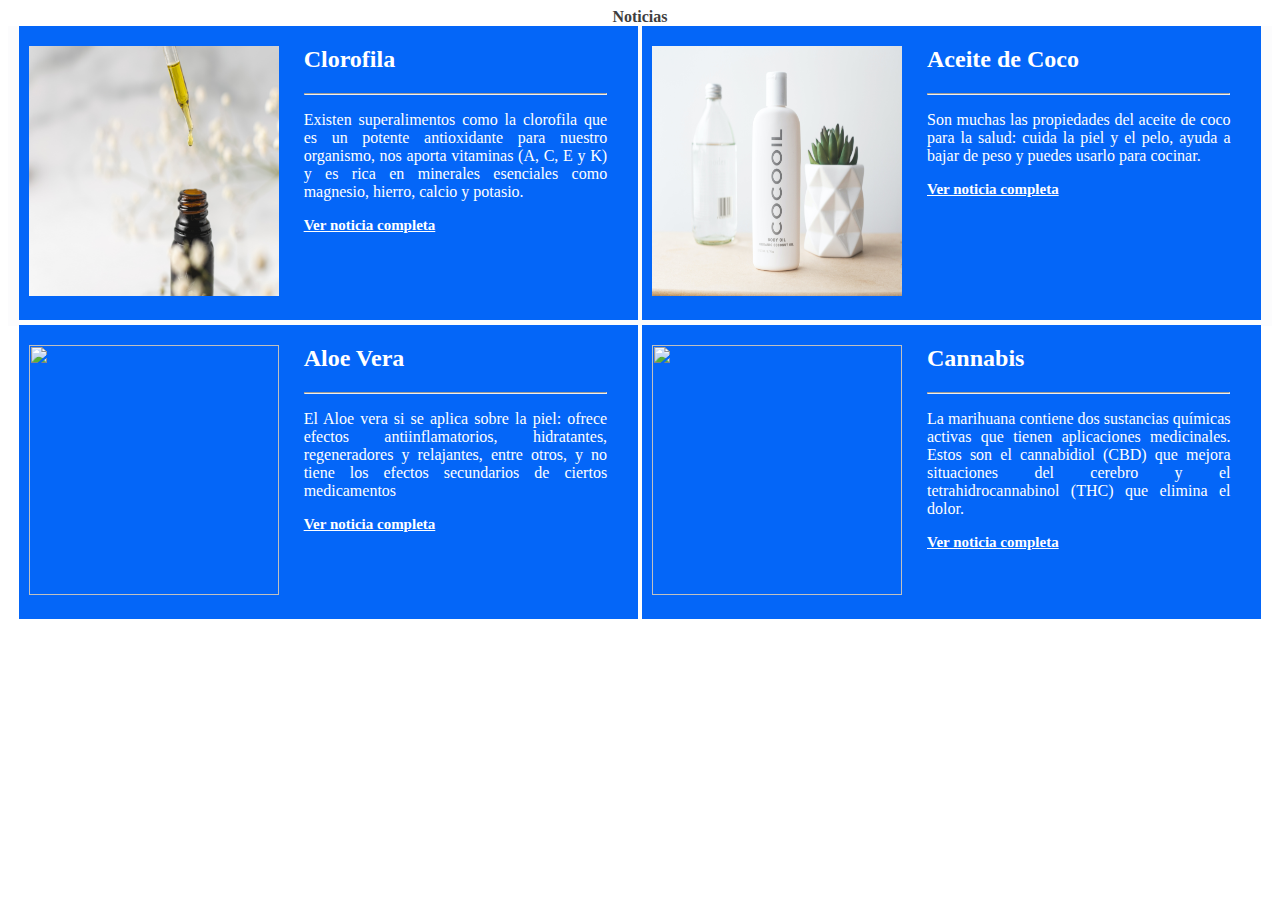
==== index.html @ 1c86f1d5 "actualiza news" ====
<!DOCTYPE html>
<html lang="en">
<head>
    <meta charset="UTF-8">
    <meta name="viewport" content="width=device-width, initial-scale=1.0">
    <title>Mi primera pagina web</title>
    <link rel="stylesheet" href="style.css">
</head>
<body>
    <main> 
        
        <p class="section__text">Noticias</p>
        <!-- noticias-->
        <section id="news" class="noticias">
            
            <div class="noticias__data">
                <div class="noticias__image">
                    <img src= "./clorofila.jpg" width="250" height="250">
                </div>
                
                <div class="noticias__text">
                <h2 class="noticias__title">Clorofila</h2>
                <hr class="noticias__hr">
                <p class="noticias__info" > Existen superalimentos como la clorofila que es un potente antioxidante para nuestro organismo, nos aporta vitaminas (A, C, E y K) y es rica en minerales esenciales como magnesio, hierro, calcio y potasio.  
                </p>
                <p class="noticias__url"><a href="https://www.depileve.com/es/noticia.php?id=clorofila">Ver noticia completa</a></p> 
                </div>
            </div>

            <div class="noticias__data">
                <div class="noticias__image">
                    <img src= "./aceite-de-coco.jpg" width="250" height="250">
                </div>
                
                <div class="noticias__text">
                <h2 class="noticias__title">Aceite de Coco</h2>
                <hr class="noticias__hr">
                <p class="noticias__info" > Son muchas las propiedades del aceite de coco para la salud: cuida la piel y el pelo, ayuda a bajar de peso y puedes usarlo para cocinar.  
                </p>
                <p class="noticias__url"><a href="https://www.elespanol.com/como/sirve-aceite-coco-usos-propiedades/486951546_0.html">Ver noticia completa</a></p> 
                </div>
            </div>

            <div class="noticias__data">
                <div class="noticias__image">
                    <img src= "./aloe-vera.jpg" width="250" height="250">
                </div>
                
                <div class="noticias__text">
                <h2 class="noticias__title">Aloe Vera</h2>
                <hr class="noticias__hr">
                <p class="noticias__info" > El Aloe vera si se aplica sobre la piel: ofrece efectos antiinflamatorios, hidratantes, regeneradores y relajantes, entre otros, y no tiene los efectos secundarios de ciertos medicamentos  
                </p>
                <p class="noticias__url"><a href="https://psicologiaymente.com/vida/aloe-vera-beneficios">Ver noticia completa</a></p> 
                </div>
            </div>

            <div class="noticias__data">
                <div class="noticias__image">
                    <img src= "./cannabis.jpg" width="250" height="250">
                </div>
                
                <div class="noticias__text">
                <h2 class="noticias__title">Cannabis</h2>
                <hr class="noticias__hr">
                <p class="noticias__info" > La marihuana contiene dos sustancias químicas activas que tienen aplicaciones medicinales. Estos son el cannabidiol (CBD) que mejora situaciones del cerebro y el tetrahidrocannabinol (THC)  que elimina el dolor.  
                </p>
                <p class="noticias__url"><a href="https://www.muyinteresante.com.mx/salud-y-bienestar/beneficios-medicinales-marihuana-salud/">Ver noticia completa</a></p> 
                </div>
            </div>

        </section>


    </main>
   
</body>
</html>
---- style.css ----
.section__text{
    margin: 0;
    color: #3e3e3e;
    background: white;
    font-weight: bold;
    text-align: center;
}

.noticias {
    height: 100%;
    background-color: rgb(252, 252, 253);
    justify-content: space-evenly;
    text-align: center;
    width: 100%;
    height: 300px;

}

.noticias__data{
    width: 49%;
    background-color: rgb(4, 102, 248);
    display: inline-flex; 
    margin-bottom: 5px;
}

.noticias__image{
    margin: 20px 0;
    padding: 0 10px;
    color: white;

}

.noticias__text{
    margin: 0px 15px;
    color: white;
    text-align: justify;
    width: 49%;
    }

.noticias__url{
    font-size: 15px;
    float: center;
    
}

.noticias__url > a{
    color: white; 
    font-weight: bold;
}

.noticias__url > a:hover {
    font-size: 17px;
    text-decoration: underline;
    color: rgb(249, 253, 8); 
    font-weight: bold;
}

.noticias__hr {
    color: rgb(250, 252, 250);    
}
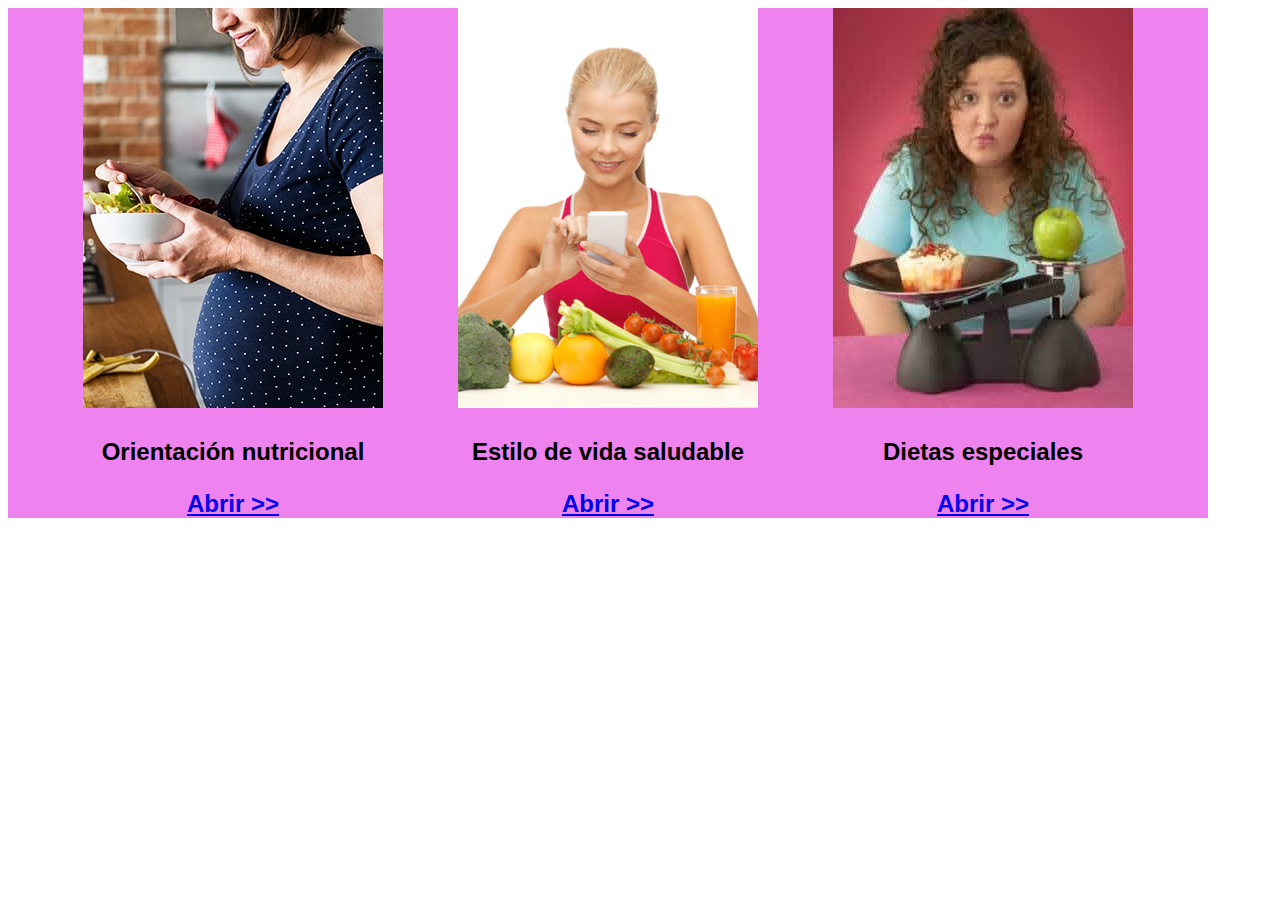
==== commit cd9363a9: "Merge pull request #7 from Grupo-42-Mision-TIC-2022/services" ====
--- a/index.html
+++ b/index.html
@@ -7,72 +7,30 @@
     <link rel="stylesheet" href="style.css">
 </head>
 <body>
-    <main> 
-        
-        <p class="section__text">Noticias</p>
-        <!-- noticias-->
-        <section id="news" class="noticias">
-            
-            <div class="noticias__data">
-                <div class="noticias__image">
-                    <img src= "./clorofila.jpg" width="250" height="250">
-                </div>
-                
-                <div class="noticias__text">
-                <h2 class="noticias__title">Clorofila</h2>
-                <hr class="noticias__hr">
-                <p class="noticias__info" > Existen superalimentos como la clorofila que es un potente antioxidante para nuestro organismo, nos aporta vitaminas (A, C, E y K) y es rica en minerales esenciales como magnesio, hierro, calcio y potasio.  
-                </p>
-                <p class="noticias__url"><a href="https://www.depileve.com/es/noticia.php?id=clorofila">Ver noticia completa</a></p> 
-                </div>
-            </div>
 
-            <div class="noticias__data">
-                <div class="noticias__image">
-                    <img src= "./aceite-de-coco.jpg" width="250" height="250">
-                </div>
-                
-                <div class="noticias__text">
-                <h2 class="noticias__title">Aceite de Coco</h2>
-                <hr class="noticias__hr">
-                <p class="noticias__info" > Son muchas las propiedades del aceite de coco para la salud: cuida la piel y el pelo, ayuda a bajar de peso y puedes usarlo para cocinar.  
-                </p>
-                <p class="noticias__url"><a href="https://www.elespanol.com/como/sirve-aceite-coco-usos-propiedades/486951546_0.html">Ver noticia completa</a></p> 
-                </div>
-            </div>
+	<main>
 
-            <div class="noticias__data">
-                <div class="noticias__image">
-                    <img src= "./aloe-vera.jpg" width="250" height="250">
-                </div>
-                
-                <div class="noticias__text">
-                <h2 class="noticias__title">Aloe Vera</h2>
-                <hr class="noticias__hr">
-                <p class="noticias__info" > El Aloe vera si se aplica sobre la piel: ofrece efectos antiinflamatorios, hidratantes, regeneradores y relajantes, entre otros, y no tiene los efectos secundarios de ciertos medicamentos  
-                </p>
-                <p class="noticias__url"><a href="https://psicologiaymente.com/vida/aloe-vera-beneficios">Ver noticia completa</a></p> 
-                </div>
-            </div>
+		<!-- servicios -->
+		<section id="services" class="servicios">
+	    	<div class="servicios__contenedor">
+		    	<img src="services1.jpg" alt="services1">
+		    	<p>Orientación nutricional</p>
+		    	<a href="#">Abrir >></a>
+		    </div>
+		    <div class="servicios__contenedor">
+		    	<img src="services2.jpg", alt="services2">
+		    	<p>Estilo de vida saludable</p>
+		    	<a href="#">Abrir >></a>
+		    </div>
+		    <div class="servicios__contenedor">
+		    	<img src="services3.jpg", alt="services3">
+		    	<p>Dietas especiales</p>
+		    	<a href="#">Abrir >></a>
+	    	</div>
+    	</section>
+	</main>
 
-            <div class="noticias__data">
-                <div class="noticias__image">
-                    <img src= "./cannabis.jpg" width="250" height="250">
-                </div>
-                
-                <div class="noticias__text">
-                <h2 class="noticias__title">Cannabis</h2>
-                <hr class="noticias__hr">
-                <p class="noticias__info" > La marihuana contiene dos sustancias químicas activas que tienen aplicaciones medicinales. Estos son el cannabidiol (CBD) que mejora situaciones del cerebro y el tetrahidrocannabinol (THC)  que elimina el dolor.  
-                </p>
-                <p class="noticias__url"><a href="https://www.muyinteresante.com.mx/salud-y-bienestar/beneficios-medicinales-marihuana-salud/">Ver noticia completa</a></p> 
-                </div>
-            </div>
+	<footer></footer>
 
-        </section>
-
-
-    </main>
-   
 </body>
 </html>
--- a/style.css
+++ b/style.css
@@ -1,62 +1,17 @@
-
-
-.section__text{
-    margin: 0;
-    color: #3e3e3e;
-    background: white;
-    font-weight: bold;
-    text-align: center;
+body {
+	font-family: sans-serif;
+	width: 1200px;
 }
 
-.noticias {
-    height: 100%;
-    background-color: rgb(252, 252, 253);
-    justify-content: space-evenly;
-    text-align: center;
-    width: 100%;
-    height: 300px;
+.servicios {
+	background-color: violet;
+	display: flex;
+	justify-content: space-evenly;
+	font-size: 18pt;
+	font-weight: bold;
+	text-align: center;
+} 
 
-}
+.servicios__contenedor {
 
-.noticias__data{
-    width: 49%;
-    background-color: rgb(4, 102, 248);
-    display: inline-flex; 
-    margin-bottom: 5px;
-}
-
-.noticias__image{
-    margin: 20px 0;
-    padding: 0 10px;
-    color: white;
-
-}
-
-.noticias__text{
-    margin: 0px 15px;
-    color: white;
-    text-align: justify;
-    width: 49%;
-    }
-
-.noticias__url{
-    font-size: 15px;
-    float: center;
-    
-}
-
-.noticias__url > a{
-    color: white; 
-    font-weight: bold;
-}
-
-.noticias__url > a:hover {
-    font-size: 17px;
-    text-decoration: underline;
-    color: rgb(249, 253, 8); 
-    font-weight: bold;
-}
-
-.noticias__hr {
-    color: rgb(250, 252, 250);    
 }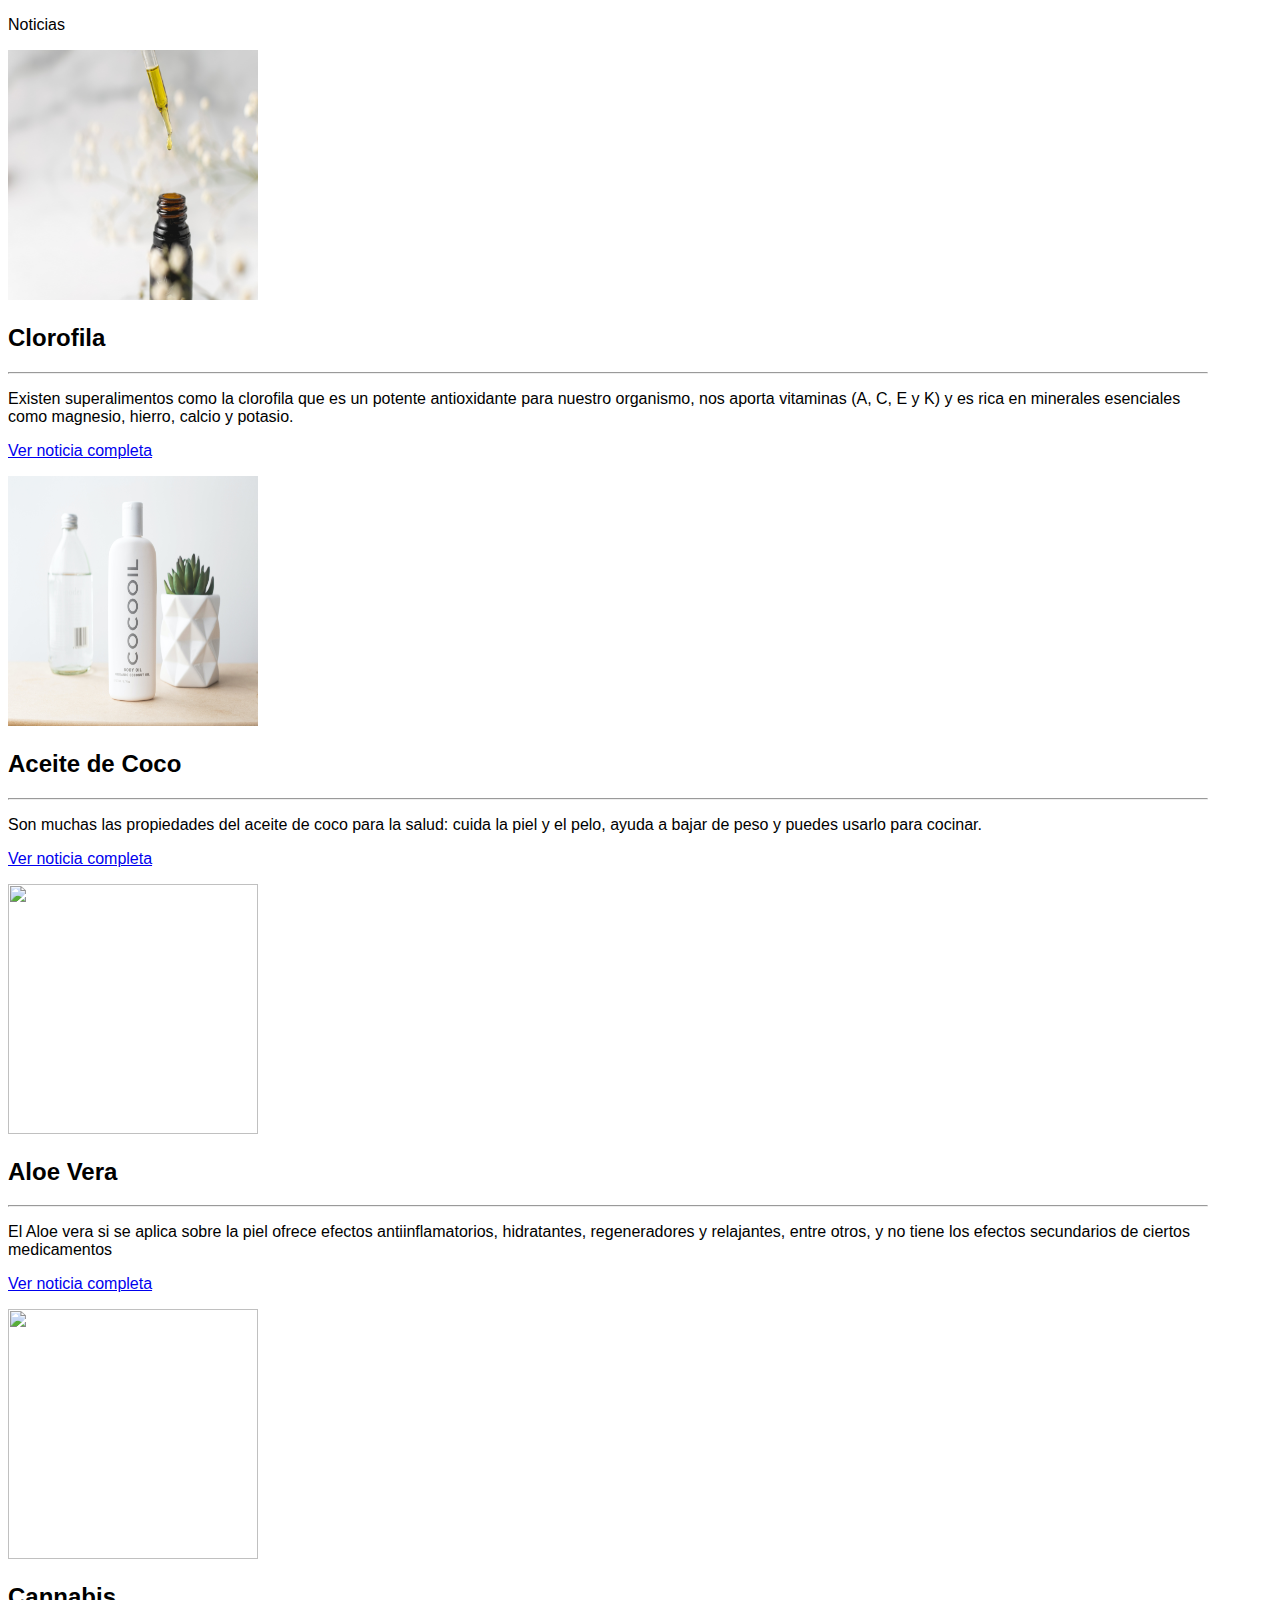
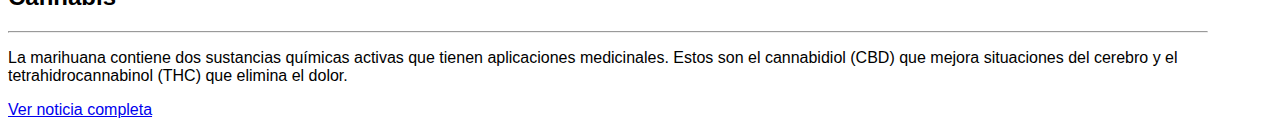
==== commit 8c436e09: "actualización" ====
--- a/index.html
+++ b/index.html
@@ -7,30 +7,72 @@
     <link rel="stylesheet" href="style.css">
 </head>
 <body>
+    <main> 
+        
+        <p class="section__text">Noticias</p>
+        <!-- noticias-->
+        <section id="news" class="noticias">
+            
+            <div class="noticias__data">
+                <div class="noticias__image">
+                    <img src= "./clorofila.jpg" width="250" height="250">
+                </div>
+                
+                <div class="noticias__text">
+                <h2 class="noticias__title">Clorofila</h2>
+                <hr class="noticias__hr">
+                <p class="noticias__info" > Existen superalimentos como la clorofila que es un potente antioxidante para nuestro organismo, nos aporta vitaminas (A, C, E y K) y es rica en minerales esenciales como magnesio, hierro, calcio y potasio.  
+                </p>
+                <p class="noticias__url"><a href="https://www.depileve.com/es/noticia.php?id=clorofila">Ver noticia completa</a></p> 
+                </div>
+            </div>
 
-	<main>
+            <div class="noticias__data">
+                <div class="noticias__image">
+                    <img src= "./aceite-de-coco.jpg" width="250" height="250">
+                </div>
+                
+                <div class="noticias__text">
+                <h2 class="noticias__title">Aceite de Coco</h2>
+                <hr class="noticias__hr">
+                <p class="noticias__info" > Son muchas las propiedades del aceite de coco para la salud: cuida la piel y el pelo, ayuda a bajar de peso y puedes usarlo para cocinar.  
+                </p>
+                <p class="noticias__url"><a href="https://www.elespanol.com/como/sirve-aceite-coco-usos-propiedades/486951546_0.html">Ver noticia completa</a></p> 
+                </div>
+            </div>
 
-		<!-- servicios -->
-		<section id="services" class="servicios">
-	    	<div class="servicios__contenedor">
-		    	<img src="services1.jpg" alt="services1">
-		    	<p>Orientación nutricional</p>
-		    	<a href="#">Abrir >></a>
-		    </div>
-		    <div class="servicios__contenedor">
-		    	<img src="services2.jpg", alt="services2">
-		    	<p>Estilo de vida saludable</p>
-		    	<a href="#">Abrir >></a>
-		    </div>
-		    <div class="servicios__contenedor">
-		    	<img src="services3.jpg", alt="services3">
-		    	<p>Dietas especiales</p>
-		    	<a href="#">Abrir >></a>
-	    	</div>
-    	</section>
-	</main>
+            <div class="noticias__data">
+                <div class="noticias__image">
+                    <img src= "./aloe-vera.jpg" width="250" height="250">
+                </div>
+                
+                <div class="noticias__text">
+                <h2 class="noticias__title">Aloe Vera</h2>
+                <hr class="noticias__hr">
+                <p class="noticias__info" > El Aloe vera si se aplica sobre la piel ofrece efectos antiinflamatorios, hidratantes, regeneradores y relajantes, entre otros, y no tiene los efectos secundarios de ciertos medicamentos  
+                </p>
+                <p class="noticias__url"><a href="https://psicologiaymente.com/vida/aloe-vera-beneficios">Ver noticia completa</a></p> 
+                </div>
+            </div>
 
-	<footer></footer>
+            <div class="noticias__data">
+                <div class="noticias__image">
+                    <img src= "./cannabis.jpg" width="250" height="250">
+                </div>
+                
+                <div class="noticias__text">
+                <h2 class="noticias__title">Cannabis</h2>
+                <hr class="noticias__hr">
+                <p class="noticias__info" > La marihuana contiene dos sustancias químicas activas que tienen aplicaciones medicinales. Estos son el cannabidiol (CBD) que mejora situaciones del cerebro y el tetrahidrocannabinol (THC)  que elimina el dolor.  
+                </p>
+                <p class="noticias__url"><a href="https://www.muyinteresante.com.mx/salud-y-bienestar/beneficios-medicinales-marihuana-salud/">Ver noticia completa</a></p> 
+                </div>
+            </div>
 
+        </section>
+
+
+    </main>
+   
 </body>
 </html>
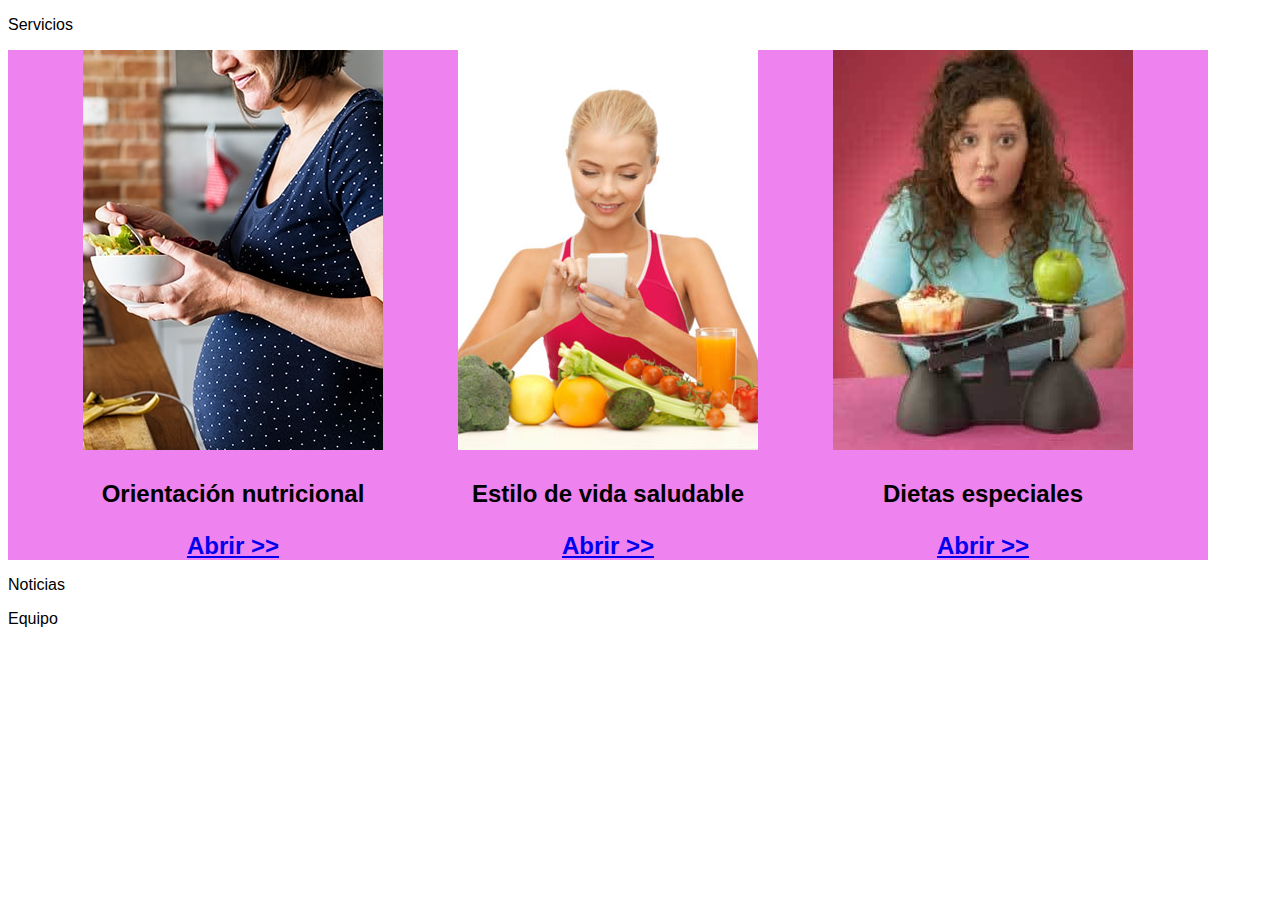
==== commit f6b34175: "Create index.html" ====
--- a/index.html
+++ b/index.html
@@ -3,76 +3,47 @@
 <head>
     <meta charset="UTF-8">
     <meta name="viewport" content="width=device-width, initial-scale=1.0">
-    <title>Mi primera pagina web</title>
+    <title>Natural Store CO</title>
     <link rel="stylesheet" href="style.css">
 </head>
 <body>
-    <main> 
-        
-        <p class="section__text">Noticias</p>
-        <!-- noticias-->
-        <section id="news" class="noticias">
-            
-            <div class="noticias__data">
-                <div class="noticias__image">
-                    <img src= "./clorofila.jpg" width="250" height="250">
-                </div>
-                
-                <div class="noticias__text">
-                <h2 class="noticias__title">Clorofila</h2>
-                <hr class="noticias__hr">
-                <p class="noticias__info" > Existen superalimentos como la clorofila que es un potente antioxidante para nuestro organismo, nos aporta vitaminas (A, C, E y K) y es rica en minerales esenciales como magnesio, hierro, calcio y potasio.  
-                </p>
-                <p class="noticias__url"><a href="https://www.depileve.com/es/noticia.php?id=clorofila">Ver noticia completa</a></p> 
-                </div>
-            </div>
 
-            <div class="noticias__data">
-                <div class="noticias__image">
-                    <img src= "./aceite-de-coco.jpg" width="250" height="250">
-                </div>
-                
-                <div class="noticias__text">
-                <h2 class="noticias__title">Aceite de Coco</h2>
-                <hr class="noticias__hr">
-                <p class="noticias__info" > Son muchas las propiedades del aceite de coco para la salud: cuida la piel y el pelo, ayuda a bajar de peso y puedes usarlo para cocinar.  
-                </p>
-                <p class="noticias__url"><a href="https://www.elespanol.com/como/sirve-aceite-coco-usos-propiedades/486951546_0.html">Ver noticia completa</a></p> 
-                </div>
-            </div>
+	<main>
+		<p class="section__text">Servicios</p>
+		<!-- servicios -->
+		<section id="services" class="servicios">
+	    	<div class="servicios__contenedor">
+		    	<img src="services1.jpg" alt="services1">
+		    	<p>Orientación nutricional</p>
+		    	<a href="#">Abrir >></a>
+		    </div>
+		    <div class="servicios__contenedor">
+		    	<img src="services2.jpg", alt="services2">
+		    	<p>Estilo de vida saludable</p>
+		    	<a href="#">Abrir >></a>
+		    </div>
+		    <div class="servicios__contenedor">
+		    	<img src="services3.jpg", alt="services3">
+		    	<p>Dietas especiales</p>
+		    	<a href="#">Abrir >></a>
+	    	</div>
+    		</section>
+		
+		<p class="section__text">Noticias</p>
+        	<!-- noticias-->
+        	<section id="news" class="noticias">
+		</section>	
+		
+		<p class="section__text">Equipo</p>
+        	<!-- Equipo-->
+        	<section id="team" class="miembros">
+		</section>
+		
+			
+	</main>
 
-            <div class="noticias__data">
-                <div class="noticias__image">
-                    <img src= "./aloe-vera.jpg" width="250" height="250">
-                </div>
-                
-                <div class="noticias__text">
-                <h2 class="noticias__title">Aloe Vera</h2>
-                <hr class="noticias__hr">
-                <p class="noticias__info" > El Aloe vera si se aplica sobre la piel ofrece efectos antiinflamatorios, hidratantes, regeneradores y relajantes, entre otros, y no tiene los efectos secundarios de ciertos medicamentos  
-                </p>
-                <p class="noticias__url"><a href="https://psicologiaymente.com/vida/aloe-vera-beneficios">Ver noticia completa</a></p> 
-                </div>
-            </div>
+	<footer>
+	</footer>
 
-            <div class="noticias__data">
-                <div class="noticias__image">
-                    <img src= "./cannabis.jpg" width="250" height="250">
-                </div>
-                
-                <div class="noticias__text">
-                <h2 class="noticias__title">Cannabis</h2>
-                <hr class="noticias__hr">
-                <p class="noticias__info" > La marihuana contiene dos sustancias químicas activas que tienen aplicaciones medicinales. Estos son el cannabidiol (CBD) que mejora situaciones del cerebro y el tetrahidrocannabinol (THC)  que elimina el dolor.  
-                </p>
-                <p class="noticias__url"><a href="https://www.muyinteresante.com.mx/salud-y-bienestar/beneficios-medicinales-marihuana-salud/">Ver noticia completa</a></p> 
-                </div>
-            </div>
-
-        </section>
-
-
-    </main>
-   
 </body>
 </html>
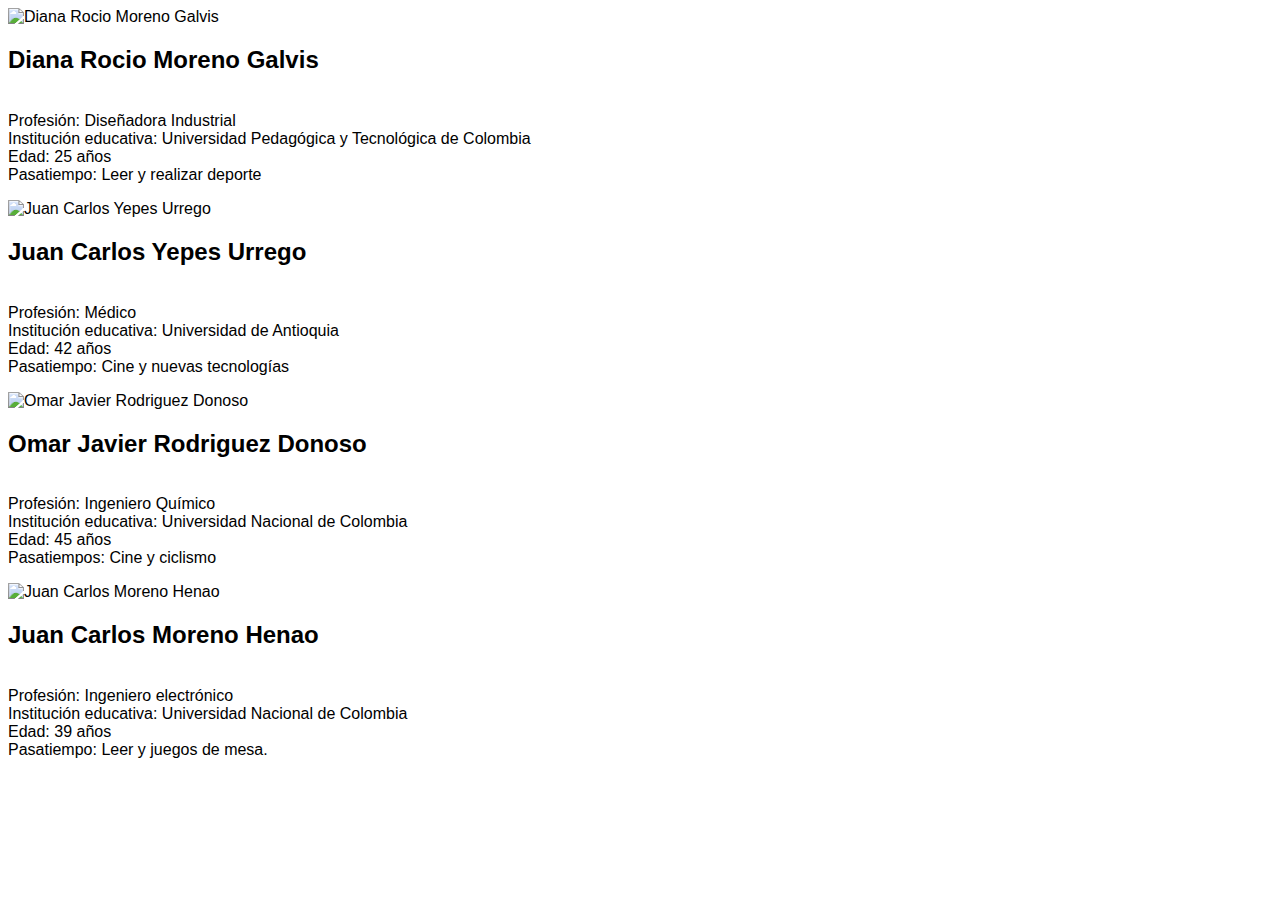
==== commit 3d9a0811: "Update index.html" ====
--- a/index.html
+++ b/index.html
@@ -1,49 +1,57 @@
 <!DOCTYPE html>
 <html lang="en">
-<head>
-    <meta charset="UTF-8">
+<head>    <meta charset="UTF-8">
     <meta name="viewport" content="width=device-width, initial-scale=1.0">
-    <title>Natural Store CO</title>
+    <title>Ejercicio 1</title>
     <link rel="stylesheet" href="style.css">
 </head>
 <body>
 
-	<main>
-		<p class="section__text">Servicios</p>
-		<!-- servicios -->
-		<section id="services" class="servicios">
-	    	<div class="servicios__contenedor">
-		    	<img src="services1.jpg" alt="services1">
-		    	<p>Orientación nutricional</p>
-		    	<a href="#">Abrir >></a>
-		    </div>
-		    <div class="servicios__contenedor">
-		    	<img src="services2.jpg", alt="services2">
-		    	<p>Estilo de vida saludable</p>
-		    	<a href="#">Abrir >></a>
-		    </div>
-		    <div class="servicios__contenedor">
-		    	<img src="services3.jpg", alt="services3">
-		    	<p>Dietas especiales</p>
-		    	<a href="#">Abrir >></a>
-	    	</div>
-    		</section>
-		
-		<p class="section__text">Noticias</p>
-        	<!-- noticias-->
-        	<section id="news" class="noticias">
-		</section>	
-		
-		<p class="section__text">Equipo</p>
-        	<!-- Equipo-->
-        	<section id="team" class="miembros">
-		</section>
-		
-			
-	</main>
+    <!--inicio main-->
+    <main>
+        
+         <!--miembros-->
+         <section id="team" class="miembros">
+             
+             <div  class="miembros__contenedor">
+                 <img class="imagen__miembros" src="./DianaMoreno.jpeg" alt="Diana Rocio Moreno Galvis">
+                 <h2>Diana Rocio Moreno Galvis</h2>
+                 <p><br> Profesión: Diseñadora Industrial
+                    <br>Institución educativa: Universidad Pedagógica y Tecnológica de Colombia
+                    <br>Edad: 25 años
+                    <br>Pasatiempo: Leer y realizar deporte</p>
+             </div>
+             <div  class="miembros__contenedor">
+                 <img  class="imagen__miembros" src="./JuanYepes.jpg" alt="Juan Carlos Yepes Urrego">
+                 <h2>Juan Carlos Yepes Urrego</h2>
+                 <p><br> Profesión: Médico 
+                    <br>Institución educativa: Universidad de Antioquia
+                    <br>Edad: 42 años
+                    <br>Pasatiempo: Cine y nuevas tecnologías</p>
+             </div>
+             <div  class="miembros__contenedor">
+                 <img class="imagen__miembros" src="./Omar.jpg" alt="Omar Javier Rodriguez Donoso">
+                 <h2>Omar Javier Rodriguez Donoso</h2>
+                 <p><br> Profesión: Ingeniero Químico
+                    <br>Institución educativa: Universidad Nacional de Colombia
+                    <br> Edad: 45 años
+                    <br> Pasatiempos: Cine y ciclismo</p>
+             </div>
+             <div class="miembros__contenedor">
+                 <img class="imagen__miembros" src="./JuanMoreno.jpg" alt="Juan Carlos Moreno Henao">
+                 <h2>Juan Carlos Moreno Henao</h2>
+                 <p><br> Profesión: Ingeniero electrónico
+                    <br>Institución educativa: Universidad Nacional de Colombia
+                    <br>Edad: 39 años
+                    <br>Pasatiempo: Leer y juegos de mesa.</p>
+             </div>
+            
 
-	<footer>
-	</footer>
+        </section>
+        <!--fin miembros-->
+         
+    </main>
+    <!--fin main-->
 
 </body>
 </html>
